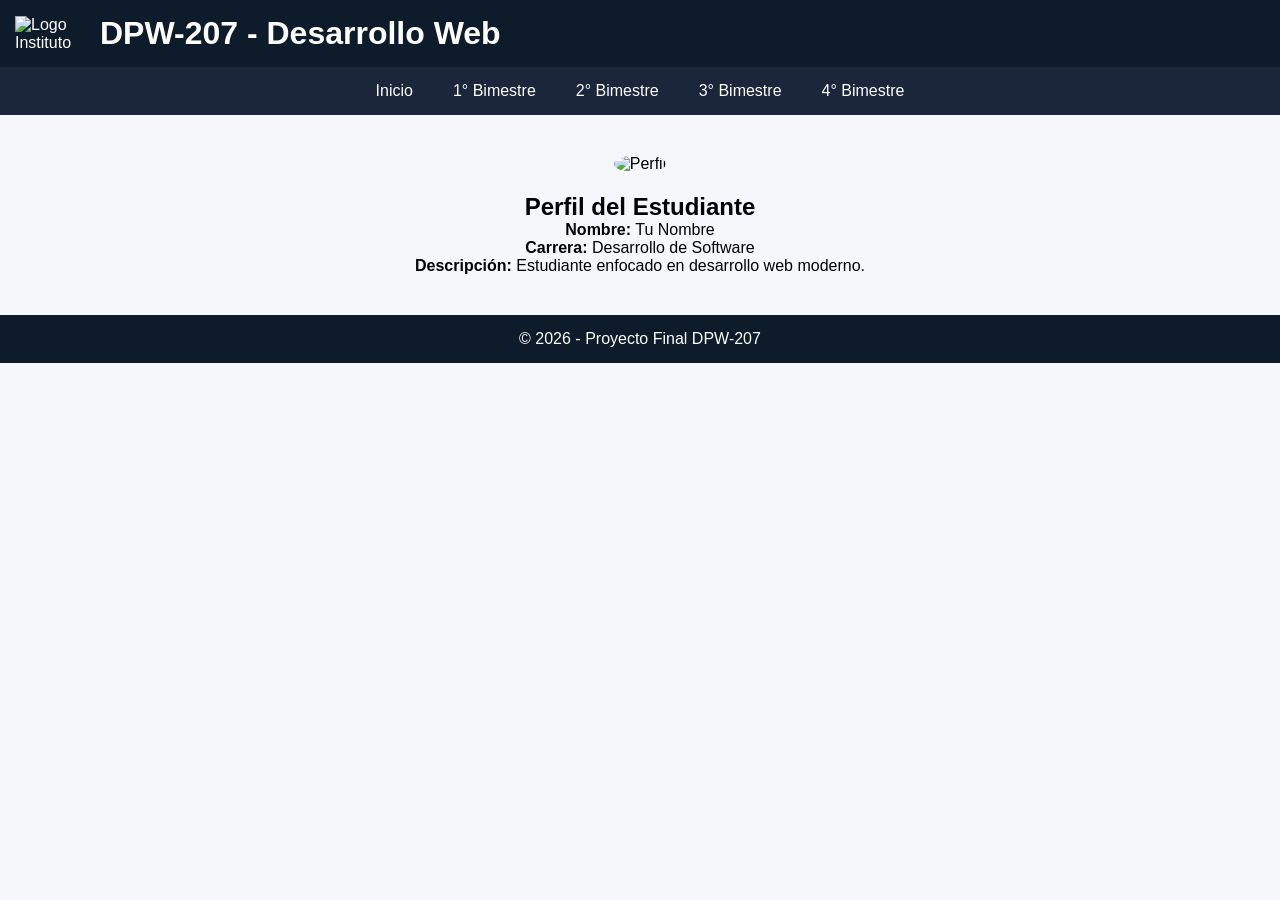
==== index.html @ 8fd32f29 "Add files via upload" ====
<!DOCTYPE html>
<html lang="es">
<head>
    <meta charset="UTF-8">
    <title>DPW-207 | Portafolio Web</title>
    <meta name="viewport" content="width=device-width, initial-scale=1.0">
    <link rel="stylesheet" href="css/style.css">
</head>
<body>


<header>
    <div class="header-container">
        <img src="img/logo.jpg" alt="Logo Instituto" class="logo">
        <h1>DPW-207 - Desarrollo Web</h1>
    </div>
</header>


<nav>
    <a href="index.html">Inicio</a>
    <a href="pages/bimestre1.html">1° Bimestre</a>
    <a href="pages/bimestre2.html">2° Bimestre</a>
    <a href="pages/bimestre3.html">3° Bimestre</a>
    <a href="pages/bimestre4.html">4° Bimestre</a>
</nav>


<section class="perfil-section">
    <img src="img/perfil.png" alt="Perfil" class="perfil-img">
    <h2>Perfil del Estudiante</h2>
    <p><strong>Nombre:</strong> Tu Nombre</p>
    <p><strong>Carrera:</strong> Desarrollo de Software</p>
    <p><strong>Descripción:</strong> Estudiante enfocado en desarrollo web moderno.</p>
</section>


<footer>
    <p>© 2026 - Proyecto Final DPW-207</p>
</footer>


<script src="js/script.js"></script>
</body>
</html>
---- css/style.css ----
* {
    margin: 0;
    padding: 0;
    box-sizing: border-box;
}


body {
    font-family: 'Segoe UI', sans-serif;
    background: #f5f7fa;
}


header {
    background: #0d1b2a;
    color: white;
    padding: 15px;
}


.header-container {
    display: flex;
    align-items: center;
}


.logo {
    width: 70px;
    margin-right: 15px;
}


nav {
    background: #1b263b;
    display: flex;
    justify-content: center;
}


nav a {
    color: white;
    padding: 15px 20px;
    text-decoration: none;
    transition: 0.3s;
}


nav a:hover {
    background: #415a77;
}


.perfil-section {
    text-align: center;
    padding: 40px 20px;
}


.perfil-img {
    width: 180px;
    border-radius: 50%;
    margin-bottom: 20px;
}


footer {
    text-align: center;
    padding: 15px;
    background: #0d1b2a;
    color: white;
}


/* Responsive */
@media (max-width: 768px) {
    .header-container {
        flex-direction: column;
    }


    nav {
        flex-direction: column;
        align-items: center;
    }
}
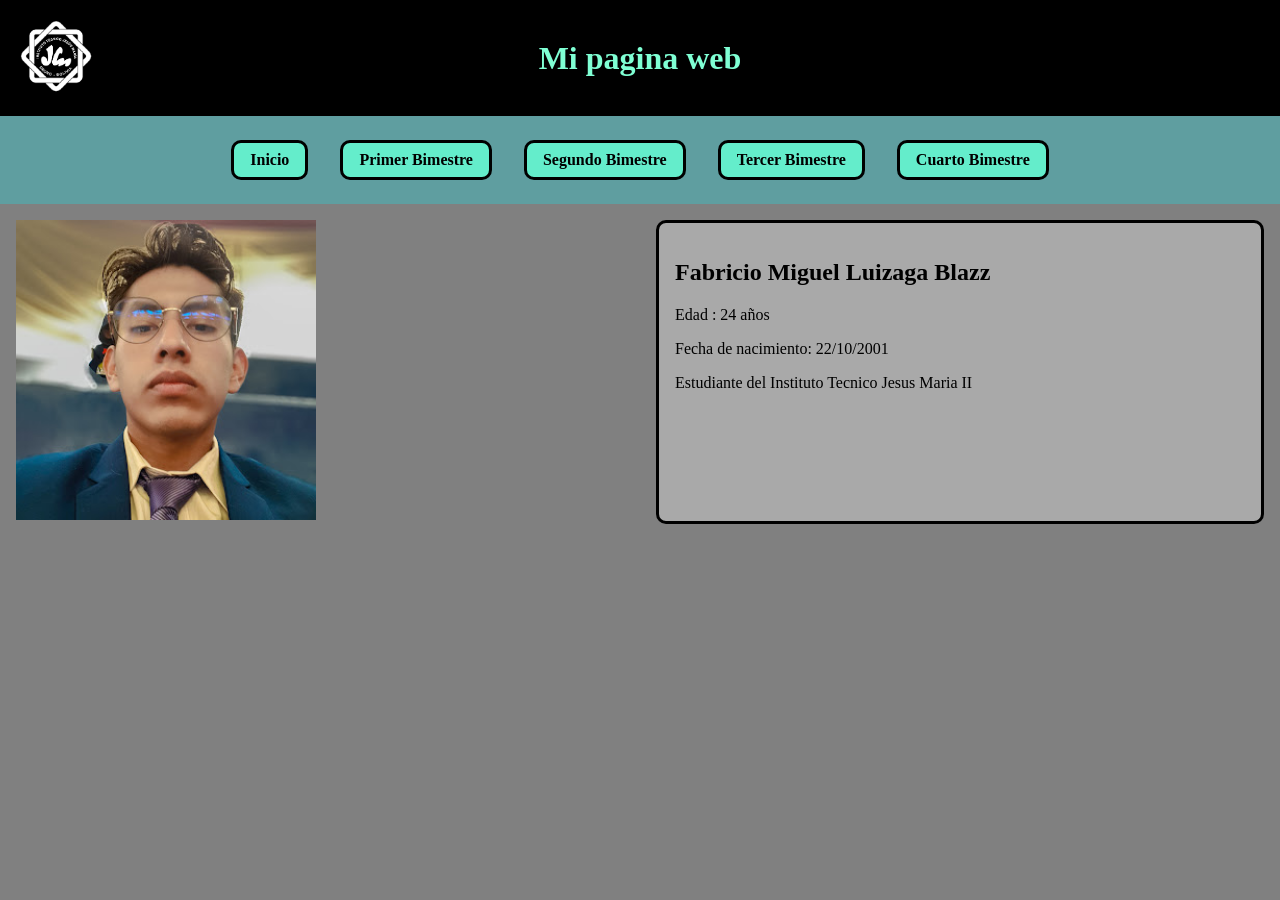
==== commit b1dcb36f: "Add files via upload" ====
--- a/index.html
+++ b/index.html
@@ -1,45 +1,40 @@
 <!DOCTYPE html>
-<html lang="es">
+<html lang="en">
 <head>
     <meta charset="UTF-8">
-    <title>DPW-207 | Portafolio Web</title>
     <meta name="viewport" content="width=device-width, initial-scale=1.0">
-    <link rel="stylesheet" href="css/style.css">
+    <title>Mi pagina</title>
+    <link rel="stylesheet" href="estilo/estilo.css">
+    <link rel="stylesheet" href="js.js">
 </head>
 <body>
-
-
-<header>
-    <div class="header-container">
-        <img src="img/logo.jpg" alt="Logo Instituto" class="logo">
-        <h1>DPW-207 - Desarrollo Web</h1>
+    <header class="cabeza">
+        <div class="imagen">
+            <img src="imagenes/logointjem.png" alt="" width="80px" height="80px">
+        </div>
+        <div class="titulo">
+            <h1>Mi pagina web</h1>
+        </div>
+    </header>
+    <nav>
+        <ul class="navegador">
+            <li><a href="index.html">Inicio</a></li>
+            <li><a href="paginas/primerbi.html">Primer Bimestre</a></li>
+            <li><a href="paginas/segundobi.html">Segundo Bimestre</a></li>
+            <li><a href="paginas/tercerbi.html">Tercer Bimestre</a></li>
+            <li><a href="paginas/cuartobi.html">Cuarto Bimestre</a></li>
+        </ul>
+    </nav>
+    <div class="contenedor">
+        <div class="imagenp">
+            <img src="imagenes/yo.jpg" alt="" width="300px" height="300px">
+        </div>
+        <div class="datos">
+            <h2>Fabricio Miguel Luizaga Blazz</h2>
+            <p>Edad : 24 años</p>
+            <p>Fecha de nacimiento: 22/10/2001</p> 
+            <p>Estudiante del Instituto Tecnico Jesus Maria II</p>
+        </div>
     </div>
-</header>
-
-
-<nav>
-    <a href="index.html">Inicio</a>
-    <a href="pages/bimestre1.html">1° Bimestre</a>
-    <a href="pages/bimestre2.html">2° Bimestre</a>
-    <a href="pages/bimestre3.html">3° Bimestre</a>
-    <a href="pages/bimestre4.html">4° Bimestre</a>
-</nav>
-
-
-<section class="perfil-section">
-    <img src="img/perfil.png" alt="Perfil" class="perfil-img">
-    <h2>Perfil del Estudiante</h2>
-    <p><strong>Nombre:</strong> Tu Nombre</p>
-    <p><strong>Carrera:</strong> Desarrollo de Software</p>
-    <p><strong>Descripción:</strong> Estudiante enfocado en desarrollo web moderno.</p>
-</section>
-
-
-<footer>
-    <p>© 2026 - Proyecto Final DPW-207</p>
-</footer>
-
-
-<script src="js/script.js"></script>
 </body>
-</html>
+</html>
--- a/estilo/estilo.css
+++ b/estilo/estilo.css
@@ -0,0 +1,105 @@
+.cabeza{
+    background-color: black;
+    display: flex;
+    align-items: center;
+    justify-content: space-between;
+    padding: 1rem;
+}
+.titulo{
+    color: aquamarine;
+    position: absolute;
+    left: 50%;
+    transform: translateX(-50%);
+    font-family: fantasy;
+}
+.imagen img{
+    width: 80px;
+    height: 80px;
+}
+.navegador{
+    display: flex;
+    gap: 2rem;
+    justify-content: center;
+    align-items: center;
+    list-style: none;
+    background-color: cadetblue;
+    padding: 1.5rem;
+    margin: 0;
+}
+.navegador li{
+    background-color: rgb(100, 237, 203);
+    border: 3px solid black;
+    border-radius: 10px;
+    padding: 0.5rem 1rem;
+    transition: 0.3s;
+}
+.navegador li a{
+    text-decoration: none;
+    color: black;
+    font-weight: bold;
+    font-family: fantasy;
+}
+.navegador li:hover{
+    background-color: black;
+    border: 3px solid white;
+    transform: scale(1.1);
+}
+.navegador li:hover a{
+    color: white;
+}
+body{
+    background-color: grey;
+    margin: 0;
+}
+.contenedor{
+    display: grid;
+    grid-template-columns: repeat(2,1fr);
+    gap: 2rem;
+    padding: 1rem 1rem 1rem 1rem;
+    font-family: fantasy;
+}
+.bimestres{
+    border: solid 5px black;
+    background-color: darkgray;
+    display: flex;
+    flex-direction: column;
+    align-items: center;
+    gap: 1rem;
+    border-radius: 10px;
+}
+button a{
+    text-decoration: none;
+    color: black;
+    font-family: fantasy;
+}
+button{
+    padding: 0.5rem;
+    gap: 1rem;
+}
+button:hover{
+    background-color: black;
+    padding: 0.5rem;
+    transform: scale(1.1);
+}
+button:hover a{
+    color: aliceblue;
+}
+.datos{
+    border: solid 3px black;
+    padding: 1rem;
+    background-color: darkgray;
+    border-radius: 10px;
+}
+@media (max-width: 768px){
+    .navegador{
+        flex-direction: column;
+        gap: 1rem;
+    }
+    .contenedor{
+        display: grid;
+        grid-template-columns: repeat(1,1fr);
+        gap: 2rem;
+        padding: 1rem 1rem 1rem 1rem;
+        font-family: fantasy;
+    }
+}
